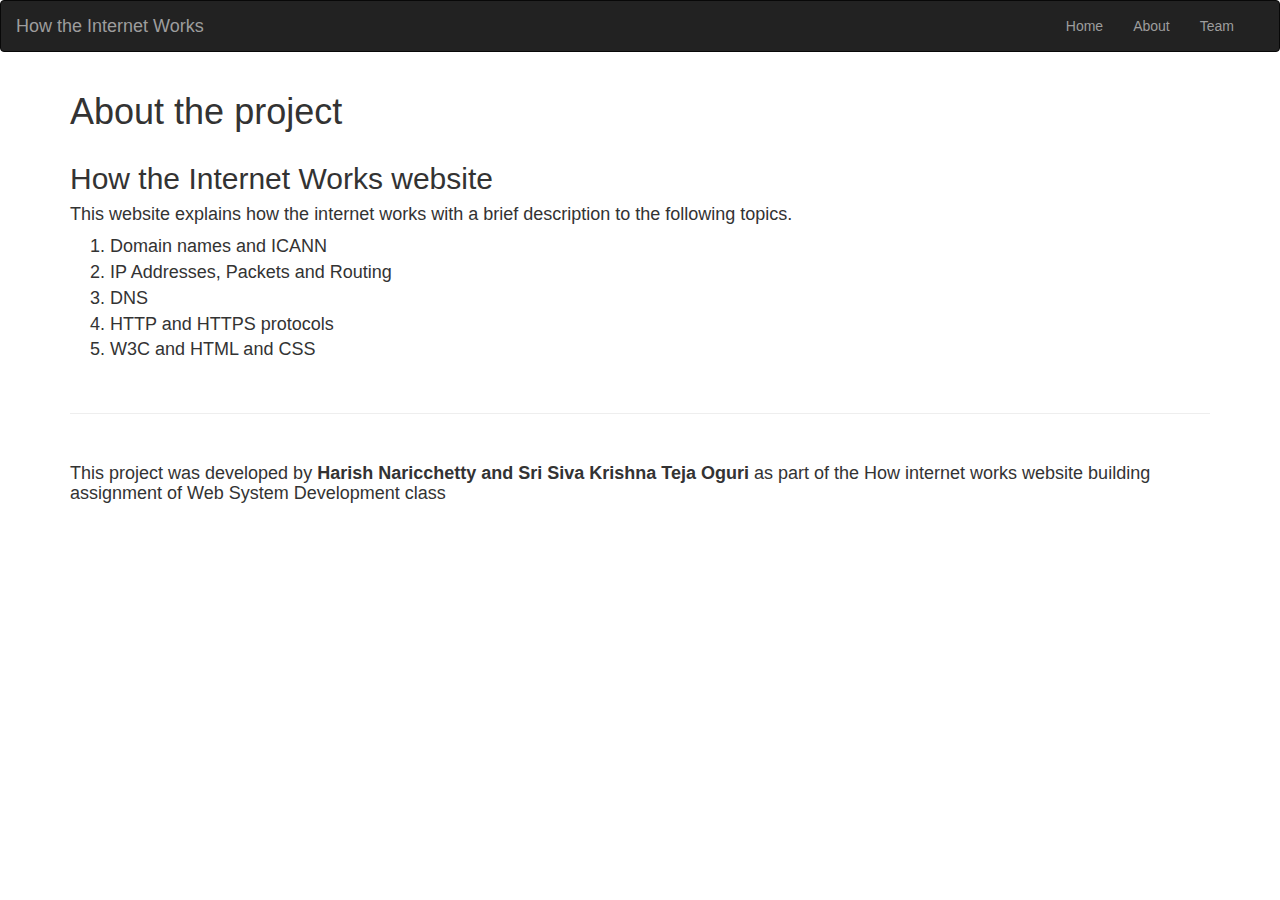
==== about.html @ 56940c3f "Feature- Created about page" ====
<!DOCTYPE html>
<html lang="en">
<head>
  <title>About</title>
  <meta charset="utf-8">
  <meta name="viewport" content="width=device-width, initial-scale=1">
  <link rel="stylesheet" href="https://maxcdn.bootstrapcdn.com/bootstrap/3.4.1/css/bootstrap.min.css">
<!--    <link rel="stylesheet" href="css/stylesheet.css" type="text/css">-->
  <script src="https://ajax.googleapis.com/ajax/libs/jquery/3.5.1/jquery.min.js"></script>
  <script src="https://maxcdn.bootstrapcdn.com/bootstrap/3.4.1/js/bootstrap.min.js"></script>
</head>
<body>

<nav class="navbar navbar-inverse">
  <div class="container-fluid">
    <div class="navbar-header">
      <button type="button" class="navbar-toggle" data-toggle="collapse" data-target="#myNavbar">
        <span class="icon-bar"></span>
        <span class="icon-bar"></span>
        <span class="icon-bar"></span>
      </button>
      <a class="navbar-brand" href="index.html">How the Internet Works</a>
    </div>
    <div class="collapse navbar-collapse navbar-right " id="myNavbar">
      <ul class="nav navbar-nav">
        <li class=""><a href="index.html">Home</a></li>
        <li><a href="about.html">About</a></li>
        <li><a href="team.html">Team</a></li>

      </ul>
    </div>
  </div>
</nav>
<script src="https://cdn.jsdelivr.net/npm/bootstrap@5.0.0-beta2/dist/js/bootstrap.bundle.min.js" integrity="sha384-b5kHyXgcpbZJO/tY9Ul7kGkf1S0CWuKcCD38l8YkeH8z8QjE0GmW1gYU5S9FOnJ0" crossorigin="anonymous"></script>


<div class="container">
    <h1 class="display-3">About the project</h1>
    <p></p>
    <div class="row">
        <div class="col-md-12">
            <h2>How the Internet Works website</h2>
            <h4>This website explains how the internet works with a brief description to the following topics.</h4>
            <ol style="font-size: 18px;">
                <li>Domain names and ICANN</li>
                <li>IP Addresses, Packets and Routing</li>
                <li>DNS</li>
                <li>HTTP and HTTPS protocols</li>
                <li>W3C and HTML and CSS</li>
            </ol>
            <br>
            <hr>
            <br>
            <h4>This project was developed by <b>Harish Naricchetty and Sri Siva Krishna Teja Oguri</b> as part of the How internet works website building assignment of Web System Development class</h4>
    </div>


</div>

</body>
</html>
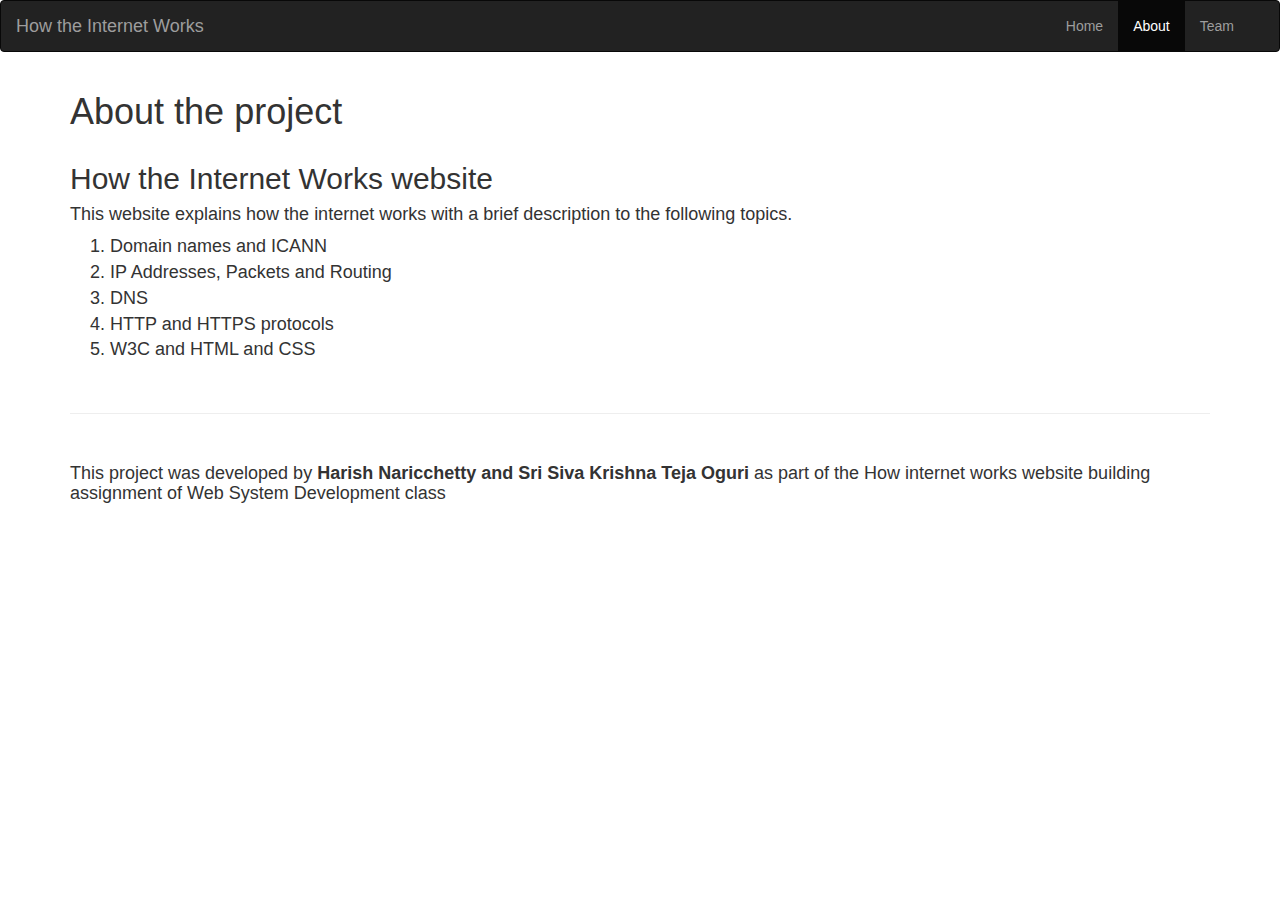
==== commit 0a9805a4: "Feature- Added Team page" ====
--- a/about.html
+++ b/about.html
@@ -24,7 +24,7 @@
     <div class="collapse navbar-collapse navbar-right " id="myNavbar">
       <ul class="nav navbar-nav">
         <li class=""><a href="index.html">Home</a></li>
-        <li><a href="about.html">About</a></li>
+        <li class="active"><a href="about.html">About</a></li>
         <li><a href="team.html">Team</a></li>
 
       </ul>
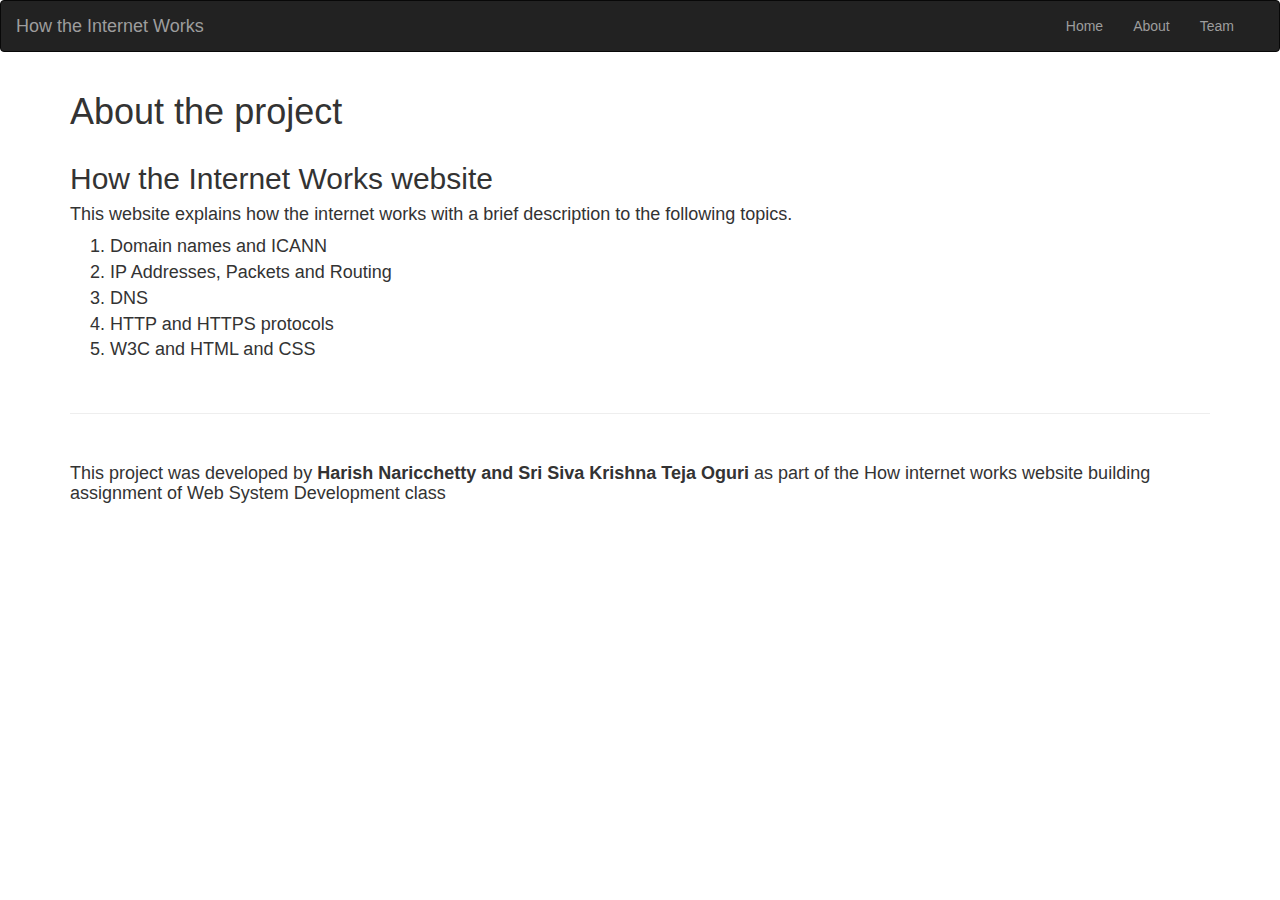
==== commit d8801280: "Merge pull request #21 from Kcode17/about" ====
--- a/about.html
+++ b/about.html
@@ -24,7 +24,7 @@
     <div class="collapse navbar-collapse navbar-right " id="myNavbar">
       <ul class="nav navbar-nav">
         <li class=""><a href="index.html">Home</a></li>
-        <li class="active"><a href="about.html">About</a></li>
+        <li><a href="about.html">About</a></li>
         <li><a href="team.html">Team</a></li>
 
       </ul>
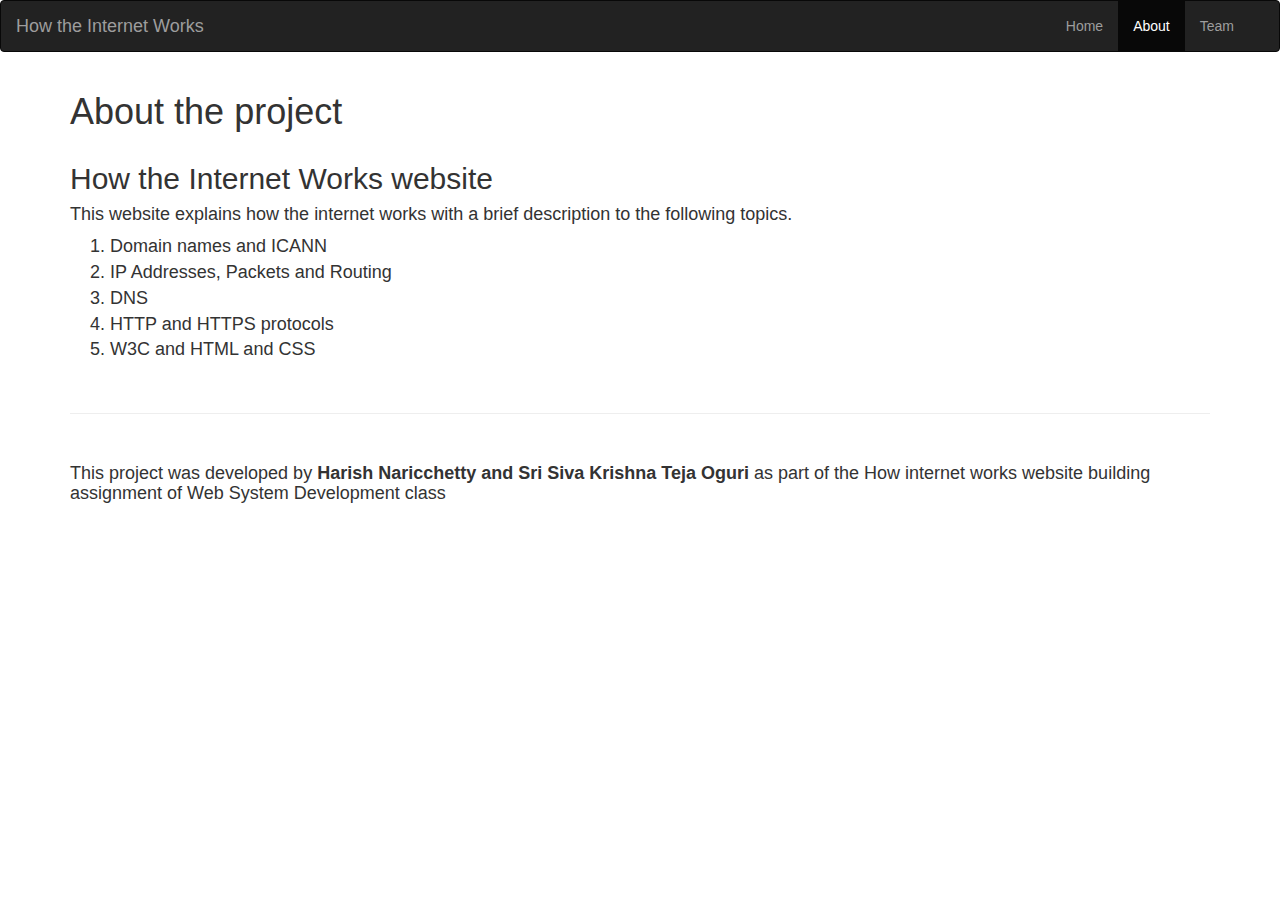
==== commit 97e0e2e2: "Merge pull request #20 from Kcode17/team" ====
--- a/about.html
+++ b/about.html
@@ -24,7 +24,7 @@
     <div class="collapse navbar-collapse navbar-right " id="myNavbar">
       <ul class="nav navbar-nav">
         <li class=""><a href="index.html">Home</a></li>
-        <li><a href="about.html">About</a></li>
+        <li class="active"><a href="about.html">About</a></li>
         <li><a href="team.html">Team</a></li>
 
       </ul>
